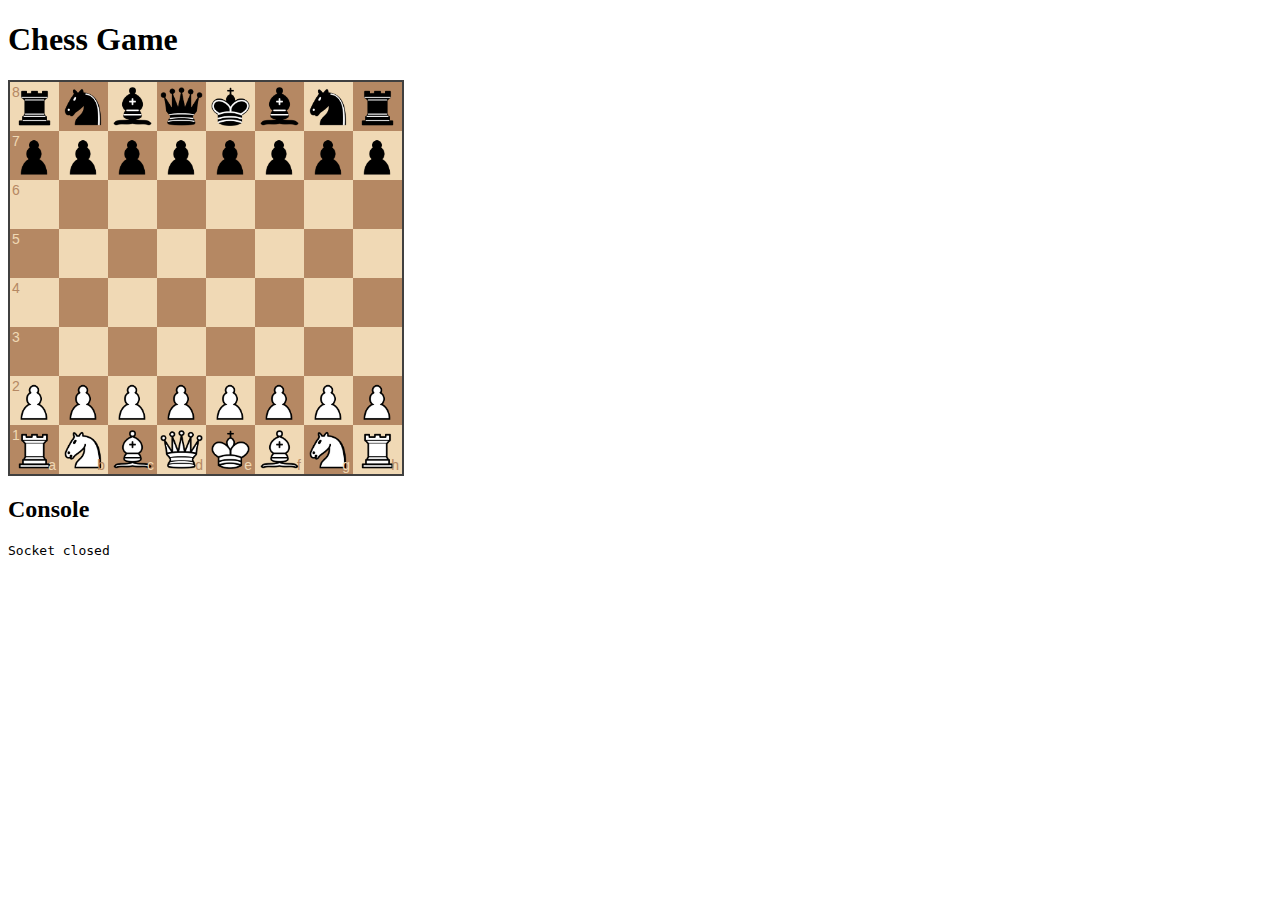
==== public/index.html @ b5a09a80 "Initial commit." ====
<!doctype html>
<html>
<head>
  <meta charset="utf-8" />
  <meta http-equiv="X-UA-Compatible" content="IE=edge,chrome=1" />
  <title>Chess Game</title>

  <link rel="stylesheet" href="css/chessboard.css" />
</head>
<body>

  <h1>Chess Game</h1>

  <div id="board" style="width: 400px"></div>

  <h2>Console</h2>
  <pre id="log"></pre>

  <script type="text/javascript" src="http://ajax.googleapis.com/ajax/libs/jquery/1.10.2/jquery.min.js"></script>
  <script type="text/javascript" src="js/json3.min.js"></script>
  <script type="text/javascript" src="js/chessboard.js"></script>
  <script type="text/javascript" src="js/main.js?version=11"></script>
</body>
</html>
---- public/css/chessboard.css ----
/*!
 * chessboard.js $version$
 *
 * Copyright 2013 Chris Oakman
 * Released under the MIT license
 * https://github.com/oakmac/chessboardjs/blob/master/LICENSE
 *
 * Date: $date$
 */

/* clearfix */
.clearfix-7da63 {
  clear: both;
}

/* board */
.board-b72b1 {
  border: 2px solid #404040;
  -webkit-box-sizing: content-box;
  -moz-box-sizing: content-box;
  box-sizing: content-box;
}

/* square */
.square-55d63 {
  float: left;
  position: relative;

  /* disable any native browser highlighting */
  -webkit-touch-callout: none;
    -webkit-user-select: none;
     -khtml-user-select: none;
       -moz-user-select: none;
        -ms-user-select: none;
            user-select: none;
}

/* white square */
.white-1e1d7 {
  background-color: #f0d9b5;
  color: #b58863;
}

/* black square */
.black-3c85d {
  background-color: #b58863;
  color: #f0d9b5;
}

/* highlighted square */
.highlight1-32417, .highlight2-9c5d2 {
  -webkit-box-shadow: inset 0 0 3px 3px yellow;
  -moz-box-shadow: inset 0 0 3px 3px yellow;
  box-shadow: inset 0 0 3px 3px yellow;
}

/* notation */
.notation-322f9 {
  cursor: default;
  font-family: "Helvetica Neue", Helvetica, Arial, sans-serif;
  font-size: 14px;
  position: absolute;
}
.alpha-d2270 {
  bottom: 1px;
  right: 3px;
}
.numeric-fc462 {
  top: 2px;
  left: 2px;
}
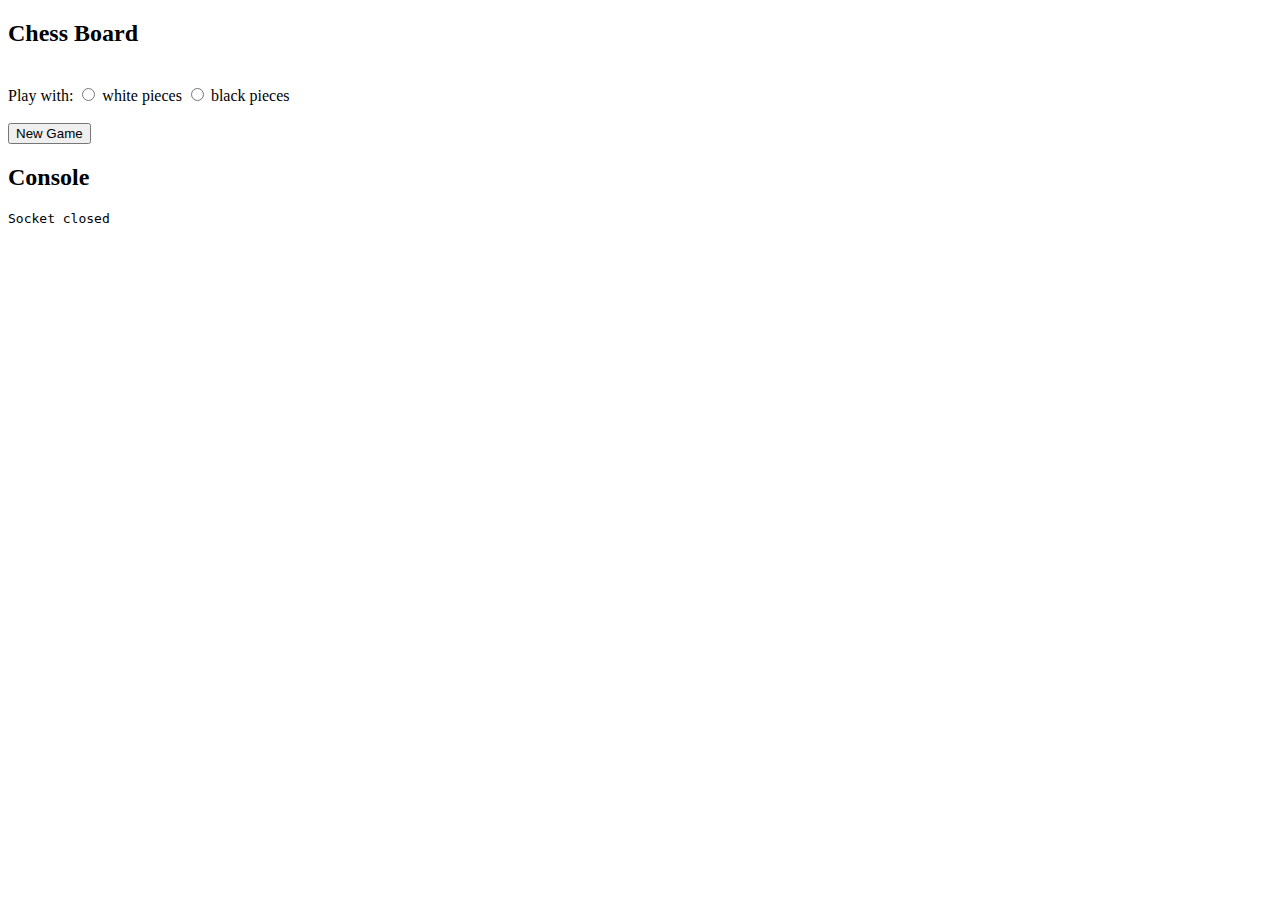
==== commit 8d0735e6: "Saving progress. Websockets working correctly now. Game can start and players are notified of oppone" ====
--- a/public/index.html
+++ b/public/index.html
@@ -1,24 +1,35 @@
 <!doctype html>
 <html>
+
 <head>
-  <meta charset="utf-8" />
-  <meta http-equiv="X-UA-Compatible" content="IE=edge,chrome=1" />
-  <title>Chess Game</title>
+    <meta charset="utf-8" />
+    <meta http-equiv="X-UA-Compatible" content="IE=edge,chrome=1" />
+    <title>Chess Game</title>
+    <link rel="stylesheet" href="css/chessboard.css" />
+</head>
 
-  <link rel="stylesheet" href="css/chessboard.css" />
-</head>
 <body>
+    <div id="board-container">
+        <h2>Chess Board</h2>
+        <div id="board" style="width: 400px"></div>
+        <br>
+        <div id="control-panel">
+            Play with:
+            <input type="radio" name="orientation" value="white"> white pieces
+            <input type="radio" name="orientation" value="black"> black pieces
+            <br>
+            <br>
+            <button id="new-game-btn">New Game</button>
+        </div>
+    </div>
+    <div id="console-container">
+        <h2>Console</h2>
+        <pre id="console"></pre>
+    </div>
+    <script type="text/javascript" src="http://ajax.googleapis.com/ajax/libs/jquery/1.10.2/jquery.min.js"></script>
+    <script type="text/javascript" src="js/json3.min.js"></script>
+    <script type="text/javascript" src="js/chessboard.js"></script>
+    <script type="text/javascript" src="js/main.js"></script>
+</body>
 
-  <h1>Chess Game</h1>
-
-  <div id="board" style="width: 400px"></div>
-
-  <h2>Console</h2>
-  <pre id="log"></pre>
-
-  <script type="text/javascript" src="http://ajax.googleapis.com/ajax/libs/jquery/1.10.2/jquery.min.js"></script>
-  <script type="text/javascript" src="js/json3.min.js"></script>
-  <script type="text/javascript" src="js/chessboard.js"></script>
-  <script type="text/javascript" src="js/main.js?version=11"></script>
-</body>
-</html>
+</html>